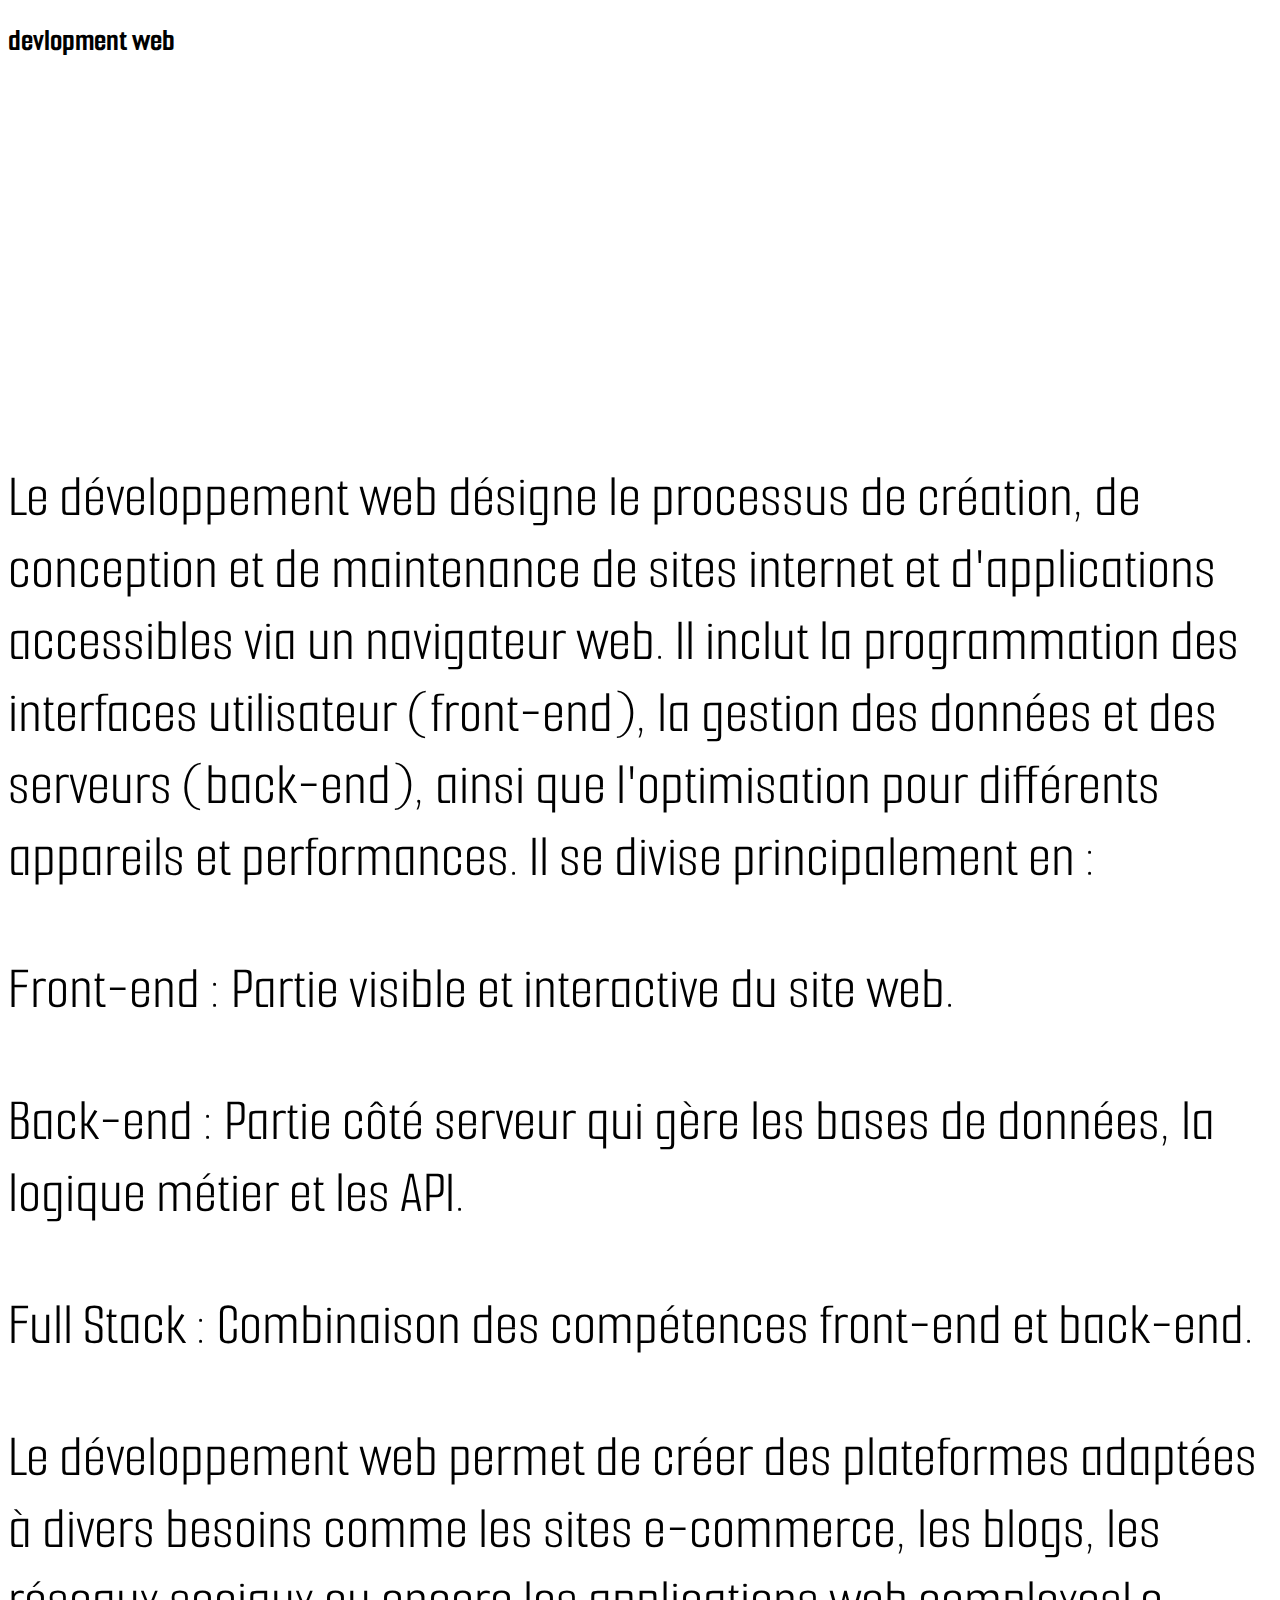
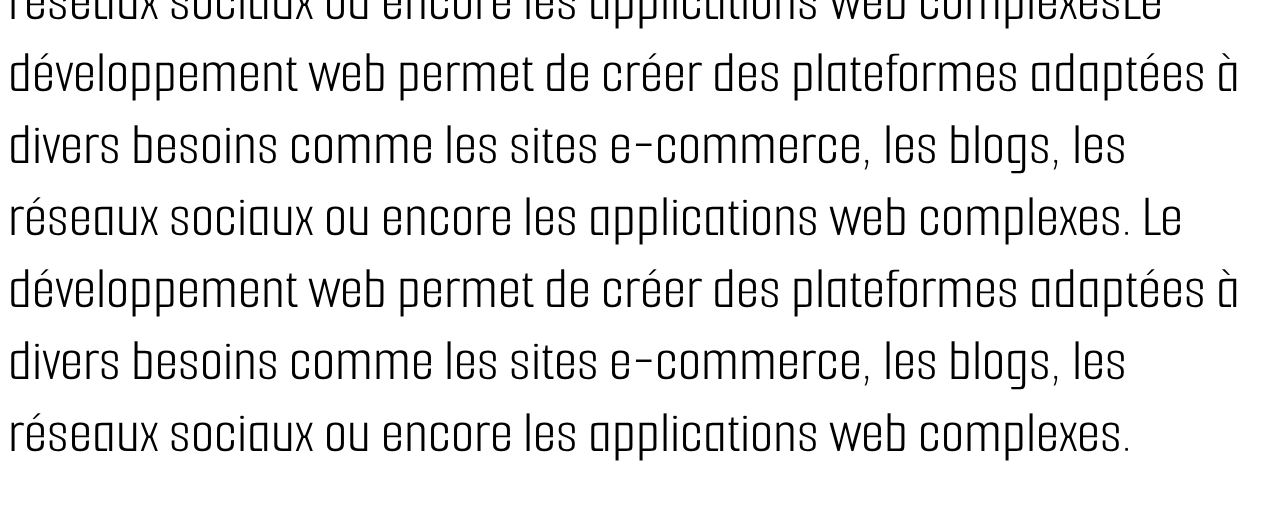
==== html/page2.html @ 47261619 "Add files via upload" ====
<!DOCTYPE html>
<html lang="en">
<head>
    <meta charset="UTF-8">
    <meta name="viewport" content="width=index.html, initial-scale=1.0">
    <title>devlopment web</title>
    <link rel="stylesheet" href="styles.css">
    <link rel="preconnect" href="https://fonts.googleapis.com">
<link rel="preconnect" href="https://fonts.gstatic.com" crossorigin>
<link href="https://fonts.googleapis.com/css2?family=Lobster+Two:ital,wght@0,400;0,700;1,400;1,700&family=Smooch+Sans:wght@100..900&family=Ubuntu:ital,wght@0,300;0,400;0,500;0,700;1,300;1,400;1,500;1,700&display=swap" rel="stylesheet">

</head>
<body> 
    <header> <h1>devlopment web  </h1></header>
    <a href="../index.html" ></a>
    <center> <iframe width="800" height="315" src="https://www.youtube.com/embed/TG6XSFeOT3g?si=CsmsmDAptREUVUZR" title="YouTube video player" frameborder="0" allow="accelerometer; autoplay; clipboard-write; encrypted-media; gyroscope; picture-in-picture; web-share" referrerpolicy="strict-origin-when-cross-origin" allowfullscreen></iframe></center>

    
    <p>  Le développement web désigne le processus de création, de conception et de maintenance de sites internet et d'applications accessibles via un navigateur web. Il inclut la programmation des interfaces utilisateur (front-end), la gestion des données et des serveurs (back-end), ainsi que l'optimisation pour différents appareils et performances.

        Il se divise principalement en :</p>
        
        <p>Front-end : Partie visible et interactive du site web.</p>
        <p>Back-end : Partie côté serveur qui gère les bases de données, la logique métier et les API.</p>
        <p>Full Stack : Combinaison des compétences front-end et back-end.</p>
        <p>Le développement web permet de créer des plateformes adaptées à divers besoins comme les sites e-commerce, les blogs, les réseaux sociaux ou encore les applications web complexesLe développement web permet de créer des plateformes adaptées à divers besoins comme les sites e-commerce, les blogs, les réseaux sociaux ou encore les applications web complexes.   Le développement web permet de créer des plateformes adaptées à divers besoins comme les sites e-commerce, les blogs, les réseaux sociaux ou encore les applications web complexes.</p>

    
</body>
</html>
---- html/styles.css ----
body {

    background-color: white;
}



li {
    font-size: 35px; 
    color: white;
    background-color: gray;
    border:  5px solid  black ;
    width: 50%;
    height:50%;
    padding: 2.5%;
    margin: 50px;
     background-image: url(image1.jpg);
}



h1 {
    font-family: "Smooch Sans", serif;
    font-optical-sizing: auto;
    font-weight: weight;
    font-style: normal;
    color: black;
  }
   
  p{
    font-family: "Smooch Sans", serif;
    font-optical-sizing: auto;
    font-weight: weight;
    font-style: normal;
    color: black;
     font-size: 60px ;
  }
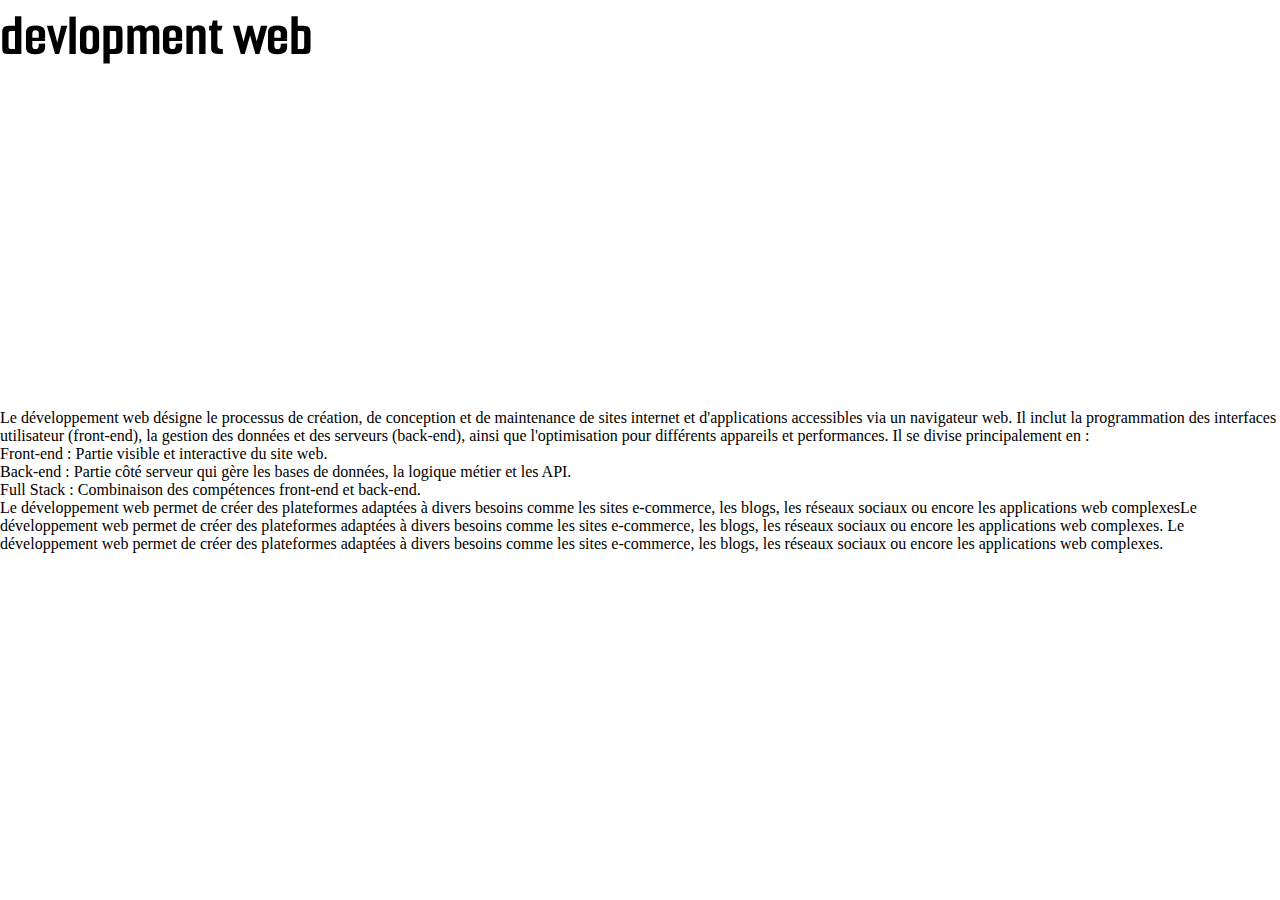
==== commit ba929349: "Add files via upload" ====
--- a/html/page2.html
+++ b/html/page2.html
@@ -11,7 +11,7 @@
 
 </head>
 <body> 
-    <header> <h1>devlopment web  </h1></header>
+    <header> <h1> devlopment web  </h1></header>
     <a href="../index.html" ></a>
     <center> <iframe width="800" height="315" src="https://www.youtube.com/embed/TG6XSFeOT3g?si=CsmsmDAptREUVUZR" title="YouTube video player" frameborder="0" allow="accelerometer; autoplay; clipboard-write; encrypted-media; gyroscope; picture-in-picture; web-share" referrerpolicy="strict-origin-when-cross-origin" allowfullscreen></iframe></center>
 
--- a/html/styles.css
+++ b/html/styles.css
@@ -5,16 +5,16 @@
 
 
 
-li {
-    font-size: 35px; 
+ .d{                         
+  font-size: 35px; 
     color: white;
     background-color: gray;
     border:  5px solid  black ;
-    width: 50%;
+    width: 50%;                         /* pour {chnger .d avec . encadre } */
     height:50%;
     padding: 2.5%;
     margin: 50px;
-     background-image: url(image1.jpg);
+    background-image: url(image1.jpg);   
 }
 
 
@@ -24,19 +24,78 @@
     font-optical-sizing: auto;
     font-weight: weight;
     font-style: normal;
-    color: black;
+    color:black;
+    font-size: 60px ;
   }
    
-  p{
-    font-family: "Smooch Sans", serif;
-    font-optical-sizing: auto;
-    font-weight: weight;
-    font-style: normal;
-    color: black;
-     font-size: 60px ;
+ .ab {
+      color: white;
+      background-image: url(image1.jpg);
+  }
+  .c{
+    color: #000;
   }
 
- 
+  form{
+    display: flex;
+    flex-direction: column;
+    margin: auto;
+  }
+
+  input{
+width: 5cm;
+height:0.6cm;
+
+  }
+
+  @media screen and (max-width: 1200px) {
+    p{
+      color: deeppink;
+    }
+}
+
+@media screen and (max-width:960px) {
+  p{
+
+    overflow: scroll;
+  }
+  
+}
+
+*{
+  margin: 0;
+  padding: 0;
+}
+.new li{
+  display: inline-block;
+  font-size: 10px;
+  padding: 10px 20px;
+  color:white;
+
+}
+.new ul{
+
+  background:black;
+
+}
+
+li:hover {
+
+  background-color: brown;
+  cursor: pointer;
+  border-bottom: 5px solid black;
+}
+
+a{
+  
+  font-size: 14px;
+  padding: 20px 30px;
+
+
+}
+
+   
+  
   
   
 
